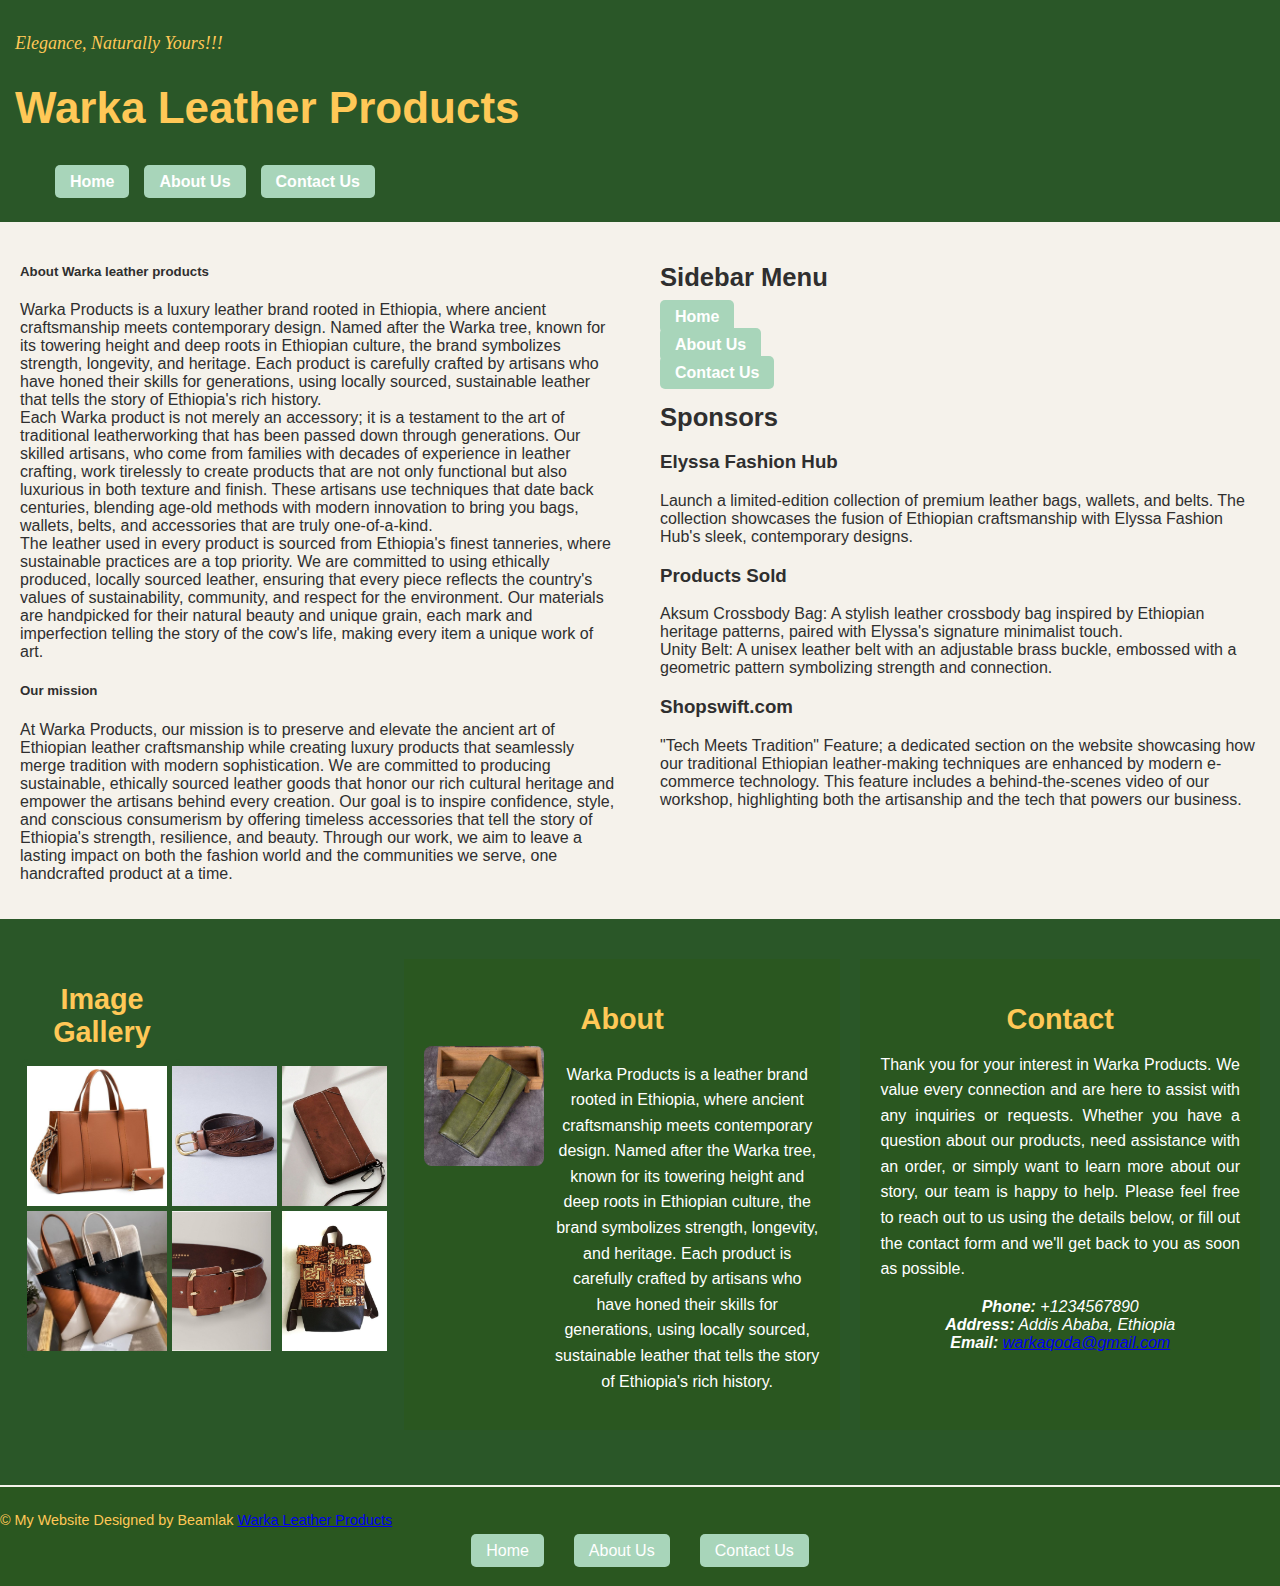
==== src/html/Aboutus.html @ f247afea "final commit" ====
<!DOCTYPE html>
<html lang="en">
<head>
    <meta charset="UTF-8">
    <meta name="viewport" content="width=device-width, initial-scale=1.0">
    <title>About warka</title>
    <link rel="stylesheet" href="../css/styles.css"> 
    <link rel="stylesheet" href="../css/layout.css">   
</head>
<body>
    <header class="headercontainer">
        <p id="slogan">Elegance, Naturally Yours!!!</p>
        <h1 id="brandname">Warka Leather Products</h1>
        <nav class="navbar">
            <ul>
                <li><a href="/index.html">Home</a></li>
                <li><a href="./src/html/Aboutus.html">About Us</a></li>
                <li><a href="./src/html/Contactus.html">Contact Us</a></li>
            </ul>
        </nav>
    </header>

    <main class="main-about">
        <section class="about-all">
            <h5>
                About Warka leather products
            </h5>
            <p>
                   Warka Products is a luxury leather brand rooted in Ethiopia, where ancient craftsmanship meets contemporary design. 
                Named after the Warka tree, known for its towering height and deep roots in Ethiopian culture, the brand symbolizes strength, 
                longevity, and heritage. Each product is carefully crafted by artisans who have honed their skills for generations, using locally sourced, 
                sustainable leather that tells the story of Ethiopia's rich history.<br>

                   Each Warka product is not merely an accessory; it is a testament to the art of traditional leatherworking that has been passed down through 
                generations. Our skilled artisans, who come from families with decades of experience in leather crafting, work tirelessly to create products that 
                are not only functional but also luxurious in both texture and finish. These artisans use techniques that date back centuries, blending age-old methods 
                with modern innovation to bring you bags, wallets, belts, and accessories that are truly one-of-a-kind.<br>

                   The leather used in every product is sourced from Ethiopia's finest tanneries, where sustainable practices are a top priority. We are committed to using 
                ethically produced, locally sourced leather, ensuring that every piece reflects the country's values of sustainability, community, and respect for the 
                environment. Our materials are handpicked for their natural beauty and unique grain, each mark and imperfection telling the story of the cow's life, 
                making every item a unique work of art.<br>
            </p>
            <h5>
                Our mission
            </h5>
            <p>
                At Warka Products, our mission is to preserve and elevate the ancient art of Ethiopian leather craftsmanship while creating luxury products that 
                seamlessly merge tradition with modern sophistication. We are committed to producing sustainable, ethically sourced leather goods that honor our 
                rich cultural heritage and empower the artisans behind every creation. Our goal is to inspire confidence, style, and conscious consumerism by offering 
                timeless accessories that tell the story of Ethiopia's strength, resilience, and beauty. Through our work, we aim to leave a lasting impact on both the 
                fashion world and the communities we serve, one handcrafted product at a time.
            </p>
            </section>
        <section class="about-side-section">
                <h2 class="side-title">Sidebar Menu</h2>
                <nav class="side-menu">
                    <ul>
                        <li><a href="#home-section">Home</a></li>
                        <li><a href="#about-section">About Us</a></li>
                        <li><a href="#contact-section">Contact Us</a></li>
                    </ul>
                </nav>
                <h2 class="side-title">Sponsors</h2>
                <h3 class="sponsor-name">Elyssa Fashion Hub</h3>
                <p class="sponsor-para">
                    Launch a limited-edition collection of premium leather bags, wallets, and belts. The collection showcases the fusion of Ethiopian craftsmanship with Elyssa Fashion Hub's sleek, contemporary designs.
                </p>
                <h3 class="sponsor-name">Products Sold</h3>
                <p class="sponsor-para">
                    Aksum Crossbody Bag: A stylish leather crossbody bag inspired by Ethiopian heritage patterns, paired with Elyssa's signature minimalist touch.<br>
                    Unity Belt: A unisex leather belt with an adjustable brass buckle, embossed with a geometric pattern symbolizing strength and connection.
                </p>
                <h3 class="sponsor-name">Shopswift.com</h3>
                <p class="sponsor-para">
                    "Tech Meets Tradition" Feature; a dedicated section on the website showcasing how our traditional Ethiopian leather-making techniques are enhanced by modern e-commerce technology. This feature includes a behind-the-scenes video of our workshop, highlighting both the artisanship and the tech that powers our business.
                </p>
        </section>
    </main>
    <div class="foot-cont">
        <section class="foot-gallery">
            <h2 class="foot-title">Image Gallery</h2>
            <div class="foot-img">
                <img src="../images/product6.jpg" alt="Warka crossbody brief" height="140">
                <img src="../images/product15.jpg" alt="Black Warka briefcase" height="140">
                <img src="../images/product13.jpg" alt="Brown Warka briefcase" height="140">
                <img src="../images/product4.jpg" alt="Multicolor handbag" height="140">
                <img src="../images/product14.jpg" alt="Thin brown classic leather" height="140">
                <img src="../images/product8.jpg" alt="Afribackpack" height="140">
            </div>
        </section>

        <section class="foot-about">
            <h2 class="foot-title">About</h2>
            <div class="about-footer">
            <img src="../images/product12.jpg" alt="Warka wallet" height="120">
            <p class="foot-parag">
                Warka Products is a leather brand rooted in Ethiopia, where ancient craftsmanship meets contemporary design. Named after the Warka tree, known for its towering height and deep roots in Ethiopian culture, the brand symbolizes strength, longevity, and heritage. Each product is carefully crafted by artisans who have honed their skills for generations, using locally sourced, sustainable leather that tells the story of Ethiopia's rich history.
            </p>
           </div>
        </section>
        <section class="foot-contact">
            <h2 class="foot-title">Contact</h2>
            <p class="foot-para">
                Thank you for your interest in Warka Products. We value every connection and are here to assist with any inquiries or requests. Whether you have a question about our products, need assistance with an order, or simply want to learn more about our story, our team is happy to help. Please feel free to reach out to us using the details below, or fill out the contact form and we'll get back to you as soon as possible.
            </p>
            <address class="foot-address">
                <strong>Phone:</strong> +1234567890 <br>
                <strong>Address:</strong> Addis Ababa, Ethiopia<br>
                <strong>Email:</strong> <a href="mailto:warkaqoda@gmail.com">warkaqoda@gmail.com</a>
            </address>
        </section>
        </div>
        <footer class="foot-bottom">
            <p class="foot-last-para">
                &copy; My Website Designed by Beamlak <a href="#warka-leather">Warka Leather Products</a>
            </p>
            <nav class="foot-nav">
                <ul>
                    <li><a href="/index.html">Home</a></li>
                    <li><a href="./src/html/Aboutus.html">About Us</a></li>
                    <li><a href="./src/html/Contactus.html">Contact Us</a></li>
                </ul>
            </nav>
    </footer>
</body>
</html>
---- src/css/styles.css ----
body, html {
    margin: 0;
    padding: 100;
    font-family: Arial, sans-serif; /* specify a specific font */
    background-color: #f5f2eb;
    color: #2f2f2f;
     /* more space between lines of text, making it easier to read, especially in larger blocks of text */
}
header{
    background: #2a5728;
    color: #ffffff;
    padding: 15px;
    text-align:left;
}
#slogan{
    font-family:cursive ;
    font-style: italic;
    font-size: 18px;
    color: #ffc857;
}
#brandname {
    font-size: 44px;
    font-weight:bolder;
    color: #ffc857;
}
.headercontainer ul {
    list-style: none;
    display: flex;
    justify-content: left;
    gap: 15px;
    padding-top: 10px;
}
.headercontainer ul li a {
    color: white;
    text-decoration: none;
    padding: 8px 15px;
    background: #a8d5ba;
    border-radius: 5px;
}

header nav.headercontainer ul li a:hover {
    background:#ffc857;
}

.navbar ul li a {
    color: white;
    font-weight: bold;
    font-size: 1rem;
}
main {
    display: grid;
    grid-template-columns: repeat(3, 1fr); /* divide the section eually to 3 */
    grid-template-rows: repeat(2, auto); /* has 2 rows*/
    gap: 20px;
    padding: 20px;
}
.sec-content {
    background: #f2f2f2;
    padding: 20px;
    text-align: center;
}
.side-section {
    grid-column: 3;
    grid-row: 1 / span 2; /* the column's content occupies bith rows*/
    background: #f2f2f2;
    padding: 20px;
    text-align: center;
}

.sec-title {
    color: #2f2f2f;
    font-size: 1.8rem;
    margin-bottom: 10px;
}

.sec-subtitle {
    color: #2f2f2f;
    font-size: 1.2rem;
    margin-bottom: 20px;
}

.prod-image {
    display: block;
    max-width: 100%;
    margin: 20px auto;
    border-radius: 8px;
}

.sec-para {
    font-size: 1rem;
    line-height: 1.6;
}

.read-more a {
    color: #8b5e3c;
    margin-right: 10px;
    font-size: 0.9rem;
}
.side-title {
    font-size: 1.6rem;
    color: #2f2f2f;
    margin-bottom: 15px;
}
.side-menu ul {
    list-style: none;
    padding: 0;
}
.side-menu ul li {
    margin-bottom: 10px;
}
.side-menu ul li a {
    color: #2f2f2f;
    font-weight: bold;
}
.side-menu ul li a {
    color: white;
    text-decoration: none;
    padding: 8px 15px;
    background: #a8d5ba;
    border-radius: 5px;
}
header nav.side-menu ul li a:hover {
    background:#ffc857
}
.navbar ul li a {
    color: white;
    font-weight: bold;
    font-size: 1rem;
}
.foot-cont {
    background-color: #2a5728;
    color: white;
    padding: 40px 20px;
    text-align: center;
    display: flex; /* to sit the contents side by side*/
}
.foot-gallery {
    justify-content: center;
    flex-wrap: wrap; /*the pics inserted will flow into multiple lines as needed.*/
    gap: 10px;
    margin-bottom: 20px;
    margin-right: 200px; 
}
.foot-img {
    display: grid;
    grid-template-columns: repeat(3, 1fr);
    grid-template-rows: repeat(2, auto);
    gap: 5px;
    padding: 5px;
    max-width: 150px;
    border-radius: 8px;
    border: 2px solid #2a5728;
    object-fit: cover;
}
.about-footer{
    display: flex;
    align-items: flex-start;
}
.about-footer img{
    float: left;
    margin-right: 10px;
    border-radius: 8px;
}
.foot-para{
    text-align: justify;
}

.foot-about, .foot-contact {
    background-color: #2a5720;
    padding: 20px;
    border-left: 5px solid var #8b5e3c;
    margin-bottom: 15px;
    margin-left: 20px;
    margin-right: auto;
}
.foot-title {
    font-size: 1.8rem;
    margin-bottom: 10px;
    color: #ffc857;
}
.foot-parag, .foot-para {
    font-size: 1rem;
    line-height: 1.6;
}
.foot-bottom {
    background-color: #2a5720;
    padding: 10px 0;
    margin-top: 2px;
}
.foot-last-para {
    font-size: 0.9rem;
    color: #ffc857;
}
.foot-nav ul {
    list-style: none;
    padding: 0;
    display: flex;
    justify-content: center;
    margin-top: 10px;
}
.foot-nav ul li {
    margin: 0 15px;
}
.foot-nav ul li a {
    color: white;
    text-decoration: none;
    padding: 8px 15px;
    background: #a8d5ba;
    border-radius: 5px;
}
.foot-nav ul li a:hover {
    background-color: #ffc857;
}
---- src/css/layout.css ----
main {
    display: flex;
    justify-content: space-between; 
    align-items: flex-start;
    align-items: stretch; 
    gap: 20px;
}
form {
    margin-top: 20px;
}

label {
    display: block;
    margin-bottom: 5px;
    color: #2f2f2f;
}

input[type="text"],
input[type="email"],
textarea {
    width: 90%;
    height: auto;
    padding: 10px;
    margin-bottom: 10px;
    border: 1px solid #2a572a;
    border-radius: 4px;
}

textarea {
    resize: vertical; 
}

button[type="submit"] {
    background-color: #2a572a;
    color: #fff;
    padding: 10px 20px;
    border: none;
    border-radius: 4px;
    cursor: pointer;
}

button[type="submit"]:hover {
    background-color: #2a572a; 
    color: #a8d5a8;
}
.forms-section {
    flex:auto;
    padding: 20px;
    box-shadow: #2a572a;
    background-color: #f9f9f9;
}
.side-section {
    max-width: 300px;
    padding: 20px;
    box-shadow: #2f2f2f;
    background-color: #9dc183;
}
.main-about {
    display: flex;
    justify-content: space-between;
    gap: 20px;
}

.about-all, .about-side-section {
    flex-basis: calc(50% - 20px); /* Divide space equally minus gap */
}
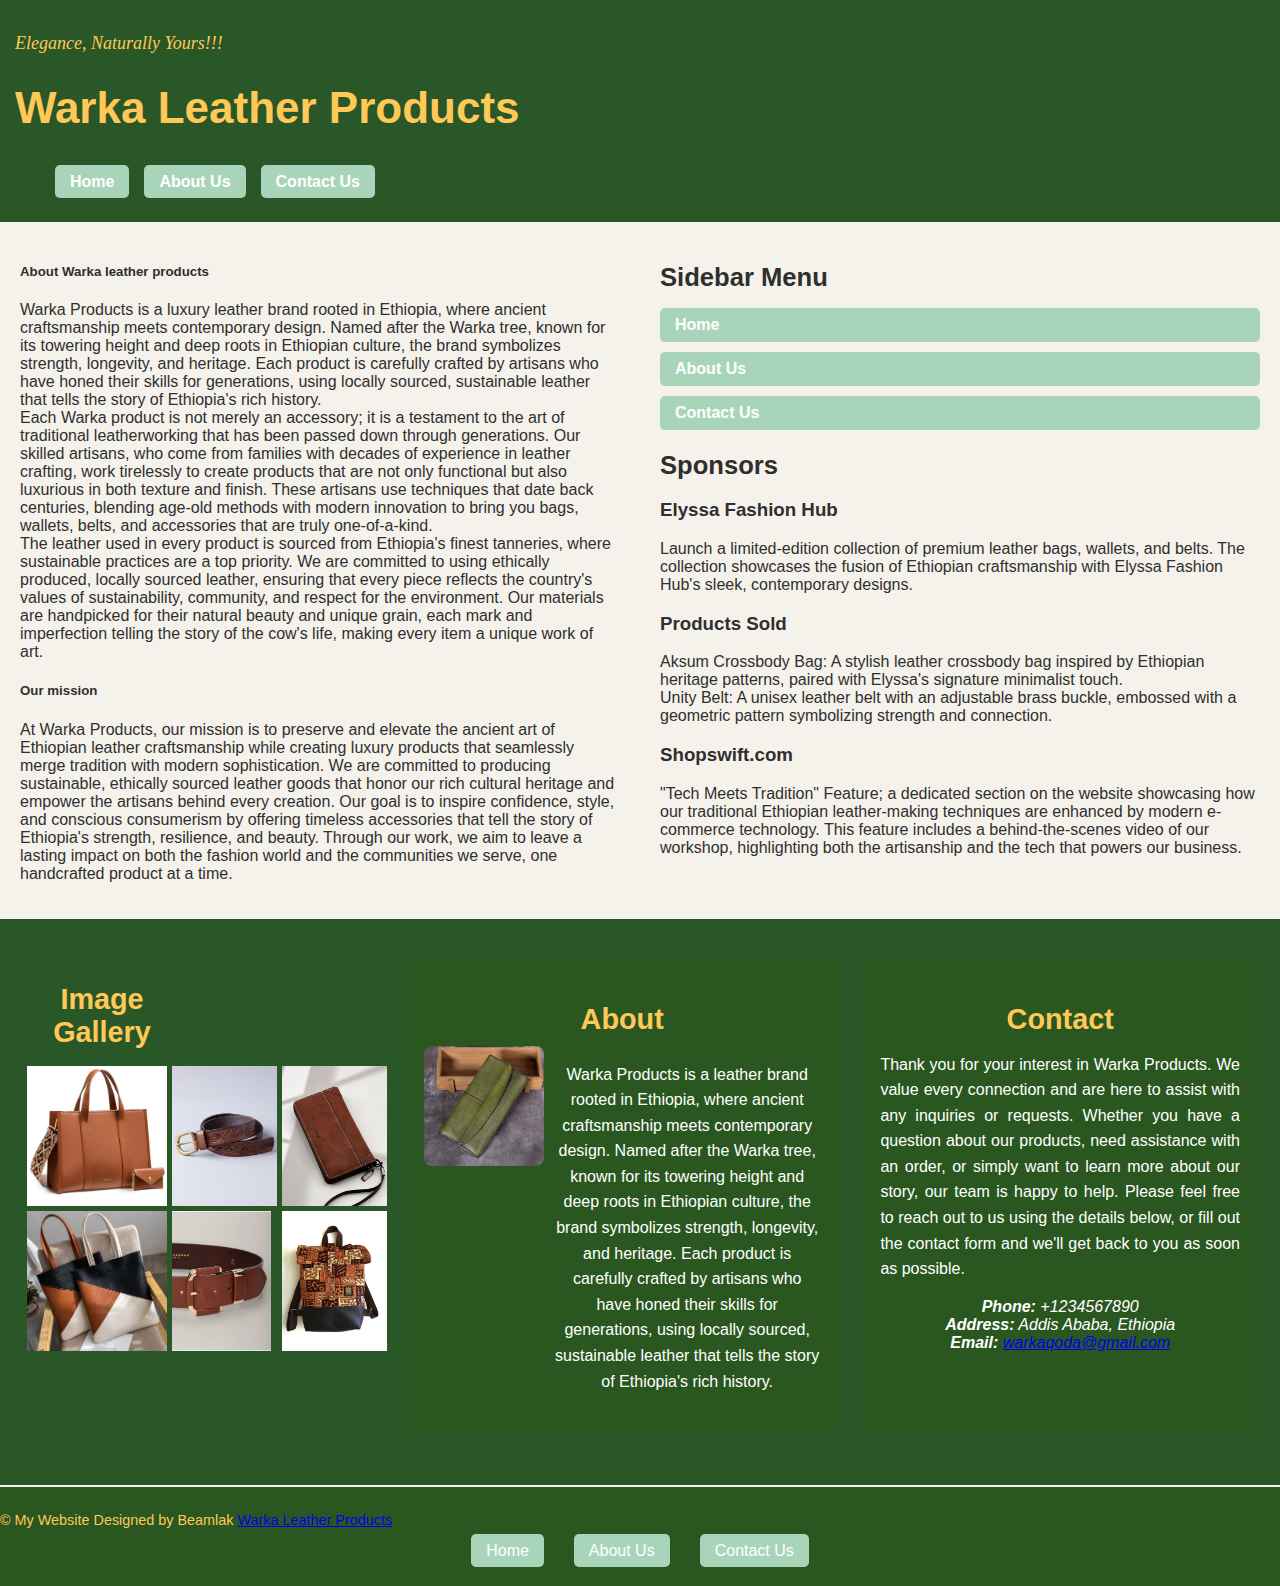
==== commit 3a3c755f: "final commit" ====
--- a/src/html/Aboutus.html
+++ b/src/html/Aboutus.html
@@ -13,9 +13,9 @@
         <h1 id="brandname">Warka Leather Products</h1>
         <nav class="navbar">
             <ul>
-                <li><a href="/index.html">Home</a></li>
-                <li><a href="./src/html/Aboutus.html">About Us</a></li>
-                <li><a href="./src/html/Contactus.html">Contact Us</a></li>
+                <li><a href="../../index.html">Home</a></li>
+                <li><a href="../html/Aboutus.html">About Us</a></li>
+                <li><a href="../html/Contactus.html">Contact Us</a></li>
             </ul>
         </nav>
     </header>
--- a/src/css/styles.css
+++ b/src/css/styles.css
@@ -113,11 +113,13 @@
     font-weight: bold;
 }
 .side-menu ul li a {
+    display: block;
     color: white;
     text-decoration: none;
     padding: 8px 15px;
     background: #a8d5ba;
     border-radius: 5px;
+    margin-bottom: 10px;
 }
 header nav.side-menu ul li a:hover {
     background:#ffc857
